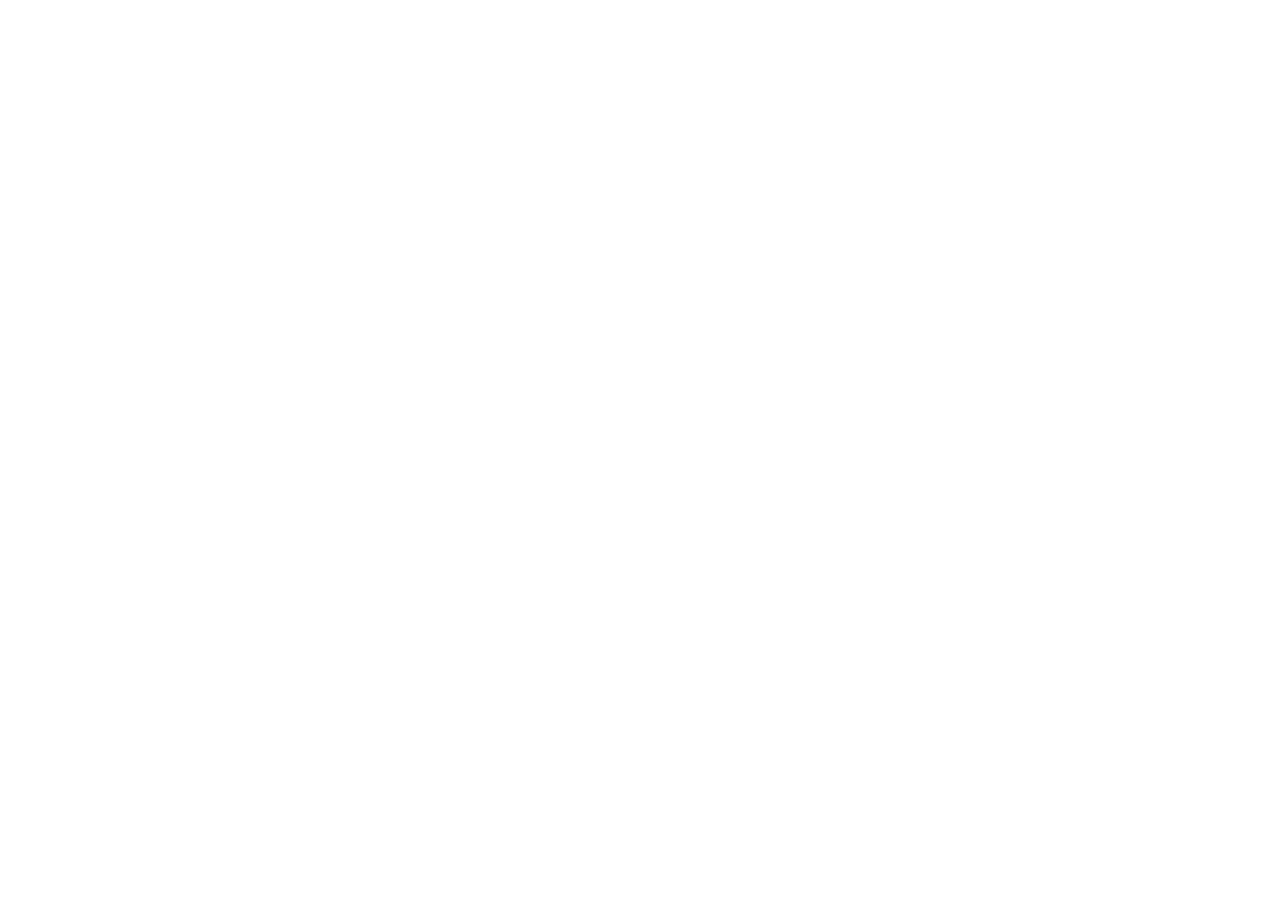
==== spring-boot-web/src/main/resources/templates/index.html @ b56c1499 "Commit 1 de Mayo. Añadimos el index Controller con varias funciones" ====
<!DOCTYPE html>
<html xmlns:th="http://www.thymleaf.org">
<head>
<meta charset="ISO-8859-1" />
<title th:text="${titulo}"></title>
</head>
<body>
	<h1 th:text="${titulo}"></h1>
</body>
</html>
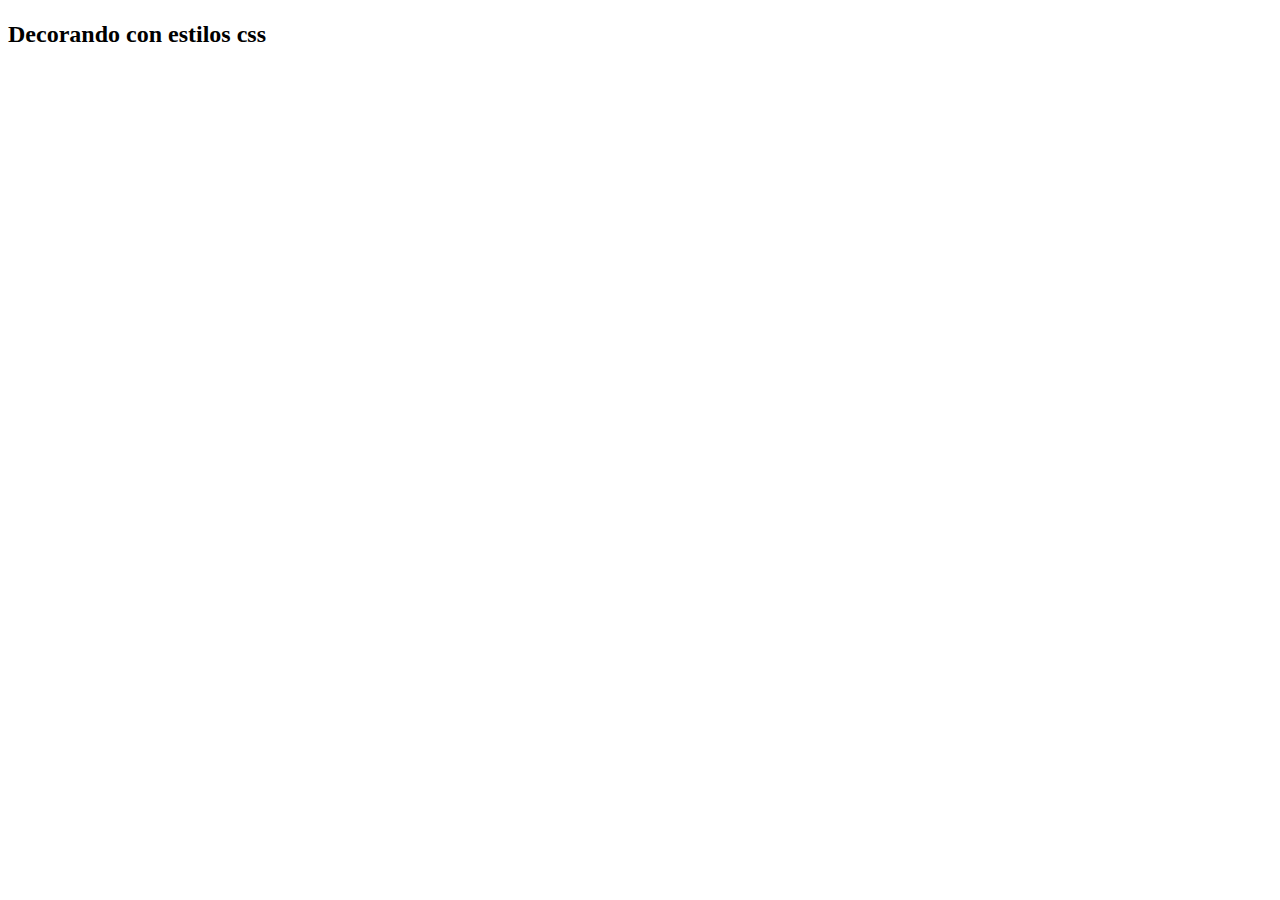
==== commit 70c6b06b: "Primer bloque Spring MVC" ====
--- a/spring-boot-web/src/main/resources/templates/index.html
+++ b/spring-boot-web/src/main/resources/templates/index.html
@@ -3,8 +3,11 @@
 <head>
 <meta charset="ISO-8859-1" />
 <title th:text="${titulo}"></title>
+<link rel="stylesheet" type="text/css" th:href="@{/css/style.css}"></link>
 </head>
 <body>
-	<h1 th:text="${titulo}"></h1>
+	<h1 class="color-rojo" th:text="${titulo}"></h1>
+	<h2 class="color-azul">Decorando con estilos css</h2>
+	<img th:src="@{/images/minion.jpg}"></img>
 </body>
 </html>